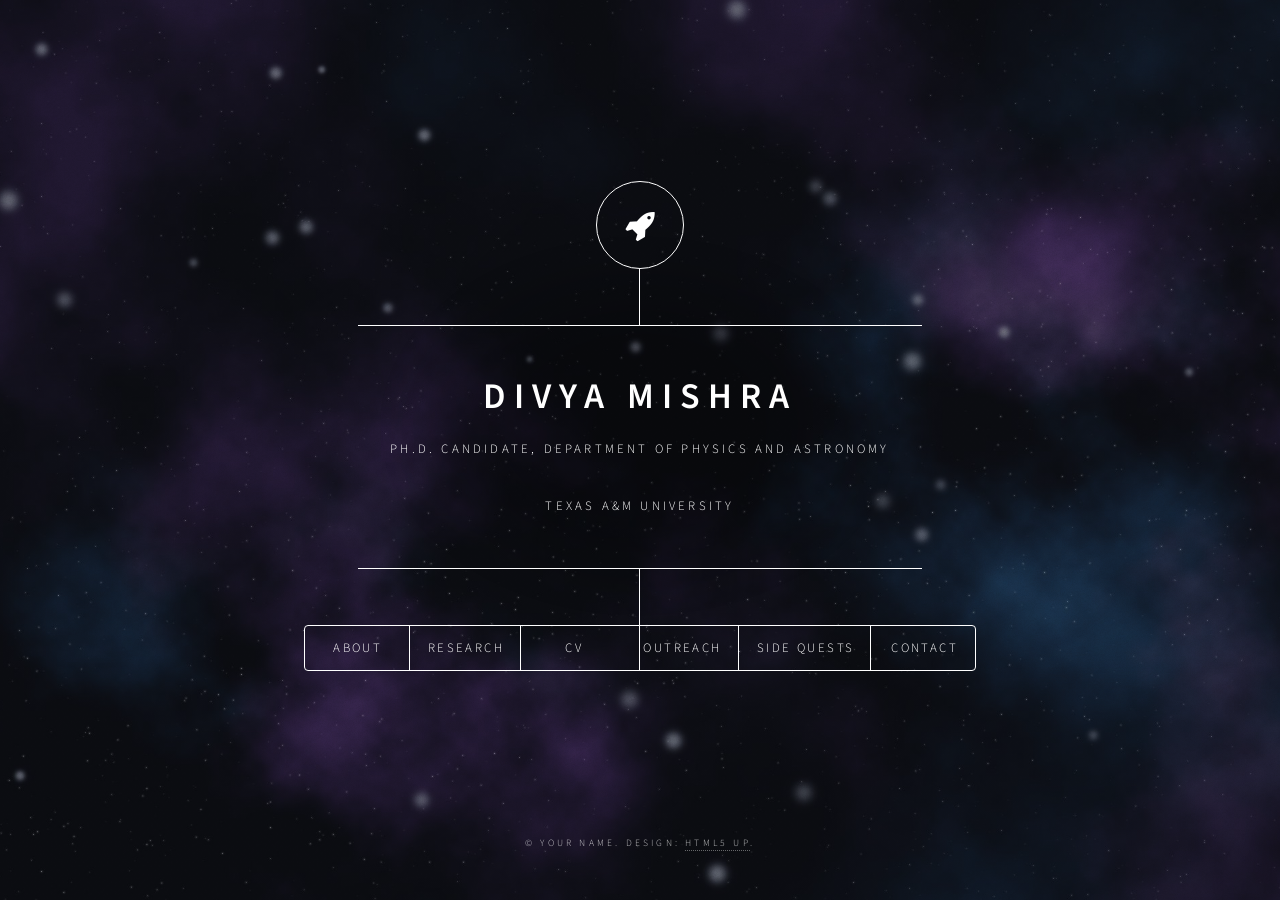
==== index.html @ e4198100 "Contact_update" ====
<!DOCTYPE HTML>
<!--
	Research website built on "Dimension" by HTML5 UP (html5up.net | @ajlkn)
	Free for personal and commercial use under the CCA 3.0 license (html5up.net/license)

	HOW TO EDIT THIS PAGE
	- Anything marked  EDIT  is placeholder text for you to replace.
	- Each tab (Intro, Research, CV, Community, Contact) is an <article> block below.
	- The "Hobby" button opens gallery.html (the photo page).
	- Background picture: images/bg.jpg  (replace with your own space photo, same name).
-->
<html lang="en">
	<head>
		<!-- EDIT: the name shown in the browser tab -->
		<title>Divya Mishra</title>
		<meta charset="utf-8" />
		<meta name="viewport" content="width=device-width, initial-scale=1, user-scalable=no" />
		<meta name="description" content="Personal research website of Divya" />
		<link rel="stylesheet" href="assets/css/main.css" />
		<link rel="stylesheet" href="assets/css/custom.css" />
		<noscript><link rel="stylesheet" href="assets/css/noscript.css" /></noscript>
	</head>
	<body class="is-preload">

		<!-- Wrapper -->
			<div id="wrapper">

				<!-- ============ FRONT PAGE ============ -->
					<header id="header">
						<div class="logo">
							<span class="icon fa-rocket"></span>
						</div>
						<div class="content">
							<div class="inner">
								<!-- EDIT: your name and your one line about you -->
								<h1>Divya Mishra</h1>
								<p>Ph.D. Candidate, Department of Physics and Astronomy</p>
								<p>Texas A&M University</p>
							</div>
						</div>
						<nav>
							<ul>
								<li><a href="#intro">About</a></li>
								<li><a href="#research">Research</a></li>
								<li><a href="files/Mishra_CV.pdf" target="_blank" rel="noopener">CV</a></li>
								<li><a href="#community">Outreach</a></li>
								<li><a href="gallery.html">Side Quests</a></li>
								<li><a href="#contact">Contact</a></li>
							</ul>
						</nav>
					</header>

				<!-- Main -->
					<div id="main">

						<!-- ============ TAB 1: INTRO / ABOUT ME ============ -->
							<article id="intro">
								<h2 class="major">About Me</h2>
								
								<span class="image main" style="max-width: 280px; margin: 0 auto 2rem auto;"><img src="images/49DE0490-AA3F-4551-A738-54E7BFB61BC6 2.jpg" alt="Divya Mishra" /></span>
								<p>Hi! I'm Divya. I'm an Astronomy graduate student at Texas A&amp;M University. My research interests include understanding
								the observational diversity in Type Ia supernovae and the role of magneric field in galaxy formation and evolution. 	
								<p>I did my undergraduate studies in electronics engineering from MMMUT, Gorakhpur in India. Outside of research, I have a wide range of interests.
								I’m a huge Formula 1 fan, especially for the engineering and strategy behind the sport. 
								I love spending time with my friends and doing a little bit of everything like watching movies and sports, 
								painting and reading, playing pickleball, exploring new cafes and breweries.
								I love going on hikes, and being in nature (which unfortuntely since I'm in texas, I get only few months
								to enjoy that). I also enjoy cooking new dishes and experimenting with recipes. 
								Photography is another passion of mine. A little glimpse into my life beyond research can be found 
								<a href="gallery.html">here</a> if you are curious.</p>
								<p>Take a look at my <a href="#research">research</a>, or <a href="#contact">get in touch</a>.</p>
							</article>

						<!-- ============ TAB 2: RESEARCH ============ -->
							<article id="research">
								<h2 class="major">Research</h2>
								<p>My research focuses on understanding the diversity of Type Ia Supernovae (SNe Ia) and the physical 
								mechanisms that drive their observed properties, with the broader goal of improving their reliability 
								as cosmological distance indicators. I am studying the diversity of SNe Ia using photometry, 
								spectroscopy, and spectropolarimetry, with 
						        particular interest in connecting their observed spectral and polarization signatures to the underlying 
								explosion physics and progenitor systems. </p>

								<p>I am also interested in studying the origin, structure, and evolution of magnetic fields in galaxies. Using optical polarimetry, 
								I aim to probe the large-scale magnetic field structure of nearby galaxies and investigate its connection to star formation, 
								interstellar dust, and the dynamical processes shaping galaxies.
								</p>

								<!-- One project. Copy this whole <div class="project"> block to add another. -->
								<div class="project">
							    <h3>Observational Properties of High-Velocity SN Ia</h3>
								<figure>
								<img src="images/3_days_comp_hv_nv_page-0001.jpg" style="max-width:100%; height:auto;">
								<figcaption>UV spectroscopy of HV SN Ia 2022hrs compared to other NV SNe Ia</figcaption>
								<figure style="margin-bottom:2rem;">
								</figure>
					
									<p>Type Ia supernovae (SNe Ia) show a lot of diversity. These could be phototmetric diversity and spectroscopic diversities.
										In the grand scheme of using SNe Ia as reliable cosmological indicators, understanding these diversities is crucial. My 
										research focuses on the spectroscopic diversity observed in SNe Ia, particularly the High-Velocity SNe Ia. 1 in every 4 
										SNe Ia is a HV SN Ia. The reason why we see HV Sne Ia is still an open question. Some of the leading theories include - different
										explosion mehanism, difference in mixing and optical depth effects, progenitor difference, or difference in the viewing angle.
										In my work I explored the HV SN Ia 2022hrs across the different wavelengths - from UV to NIR to explore their observational propertie 
										and compare witht he normal counterpart. Few highlights of our work are included in the plot below. HV SN Ia show a single deep 
										absorption feature around 2500 Angstrom while the NV Sne Ia show double absorption,  the bluer one attributed to a blend of Fe II and 
										Co II and the redderfrom Mg II and Fe II. Comparisons with Delayed Detonation model also shows a single absorption feature, attributed 
										solely from Mg II suggesting a lack of IGEs in the ejecta of HV SNe Ia compared to NV SNe Ia. In NIR, HV SNe Ia spectra shows an early 
										evolution compared to the NV SNe Ia which suggests difference in density structure and a faster evolution for HV SNe Ia. 
									
								
									</p>

									<figure>
									<img src="images/ddc15_+7.jpg" style="max-width:100%; height:auto;">
									<figcaption>Comparison with model</figcaption>
									<figure style="margin-bottom:2rem;">
									</figure>
								</div>

								<div class="project">
									<h3>Tracing the magnetic fields in M83 using optical polarimetry</h3>
									<figure>
									<img src="images/spitzer_11.png" style="max-width:100%; height:auto;">
									<figcaption>Optical polarization overlaid on spitzer 8 micron emission</figcaption>
									<figure style="margin-bottom:2rem;">
									</figure>
									
									<p>Magnetic fields are key drivers of galaxy evolution, star formation, gas mixing in halos and outflows, and the structure and dynamics 
										of the multiphase interstellar medium (ISM). Yet the origin and evolution of galactic magnetic fields remain one of the long-standing 
										questions in modern astrophysics. Magnetic fields are studied using different methods. Radio polarization traces the synchrotron emission,
										far-IR and submm trace thermal emission from aligned dust grains, and optical poalzraiztaion trace magnetic field through dichroic absorptin 
										from the dust grains aligned along the magnetic fields. Because the ISM is multiphase, each technique probes the magnetic field in a 
										different phase, so observations across all wavelengths are needed to build a complete, three-dimensional picture of galactic magnetic fields. 
										In this work, we use optical polarimetry to trace the magnetic field in M83, producing the most detailed optical polarization map of any 
										galaxy to date. By comparing our results with infrared and radio polarization, we demonstrate the value of optical polarimetry for 
										magnetic field studies.

									
									</p>

									<figure>
									<img src="images/angle_difference_histogram_masked.png" style="max-width:100%; height:auto;">
									<figcaption>Angle difference between optical, ir and rad polarization</figcaption>
									<figure style="margin-bottom:2rem;">
									</figure>
										
								</div>

								<!-- <h3 class="major">Publications</h3>
								<ol class="pubs">
									<li><strong>Your Name</strong>, Co-author A, Co-author B. “Title of the paper.” <em>Journal Name</em>, 2025. <a href="#">[PDF]</a> <a href="#">[DOI]</a></li>
									<li>Co-author A, <strong>Your Name</strong>. “Title of another paper.” <em>Conference Name</em>, 2024. <a href="#">[PDF]</a></li>
								</ol> -->

								<h3 class="major">Talks &amp; Posters</h3>
								<ul class="alt">
									<li>“Talk title,” Conference / Seminar Name, City, 2025</li>
									<li>“Poster title,” Meeting Name, City, 2024</li>
								</ul>
							</article>

						<!-- ============ TAB 3: CV ============ -->
							<!-- <article id="cv"> -->
								<!-- <h2 class="major">CV</h2> -->
								<!-- <ul class="actions"> -->
									<!-- Replace files/cv.pdf with your real CV (keep the same file name) -->
									<!-- <li><a href="files/Mishra_CV (3).pdf" target="_blank" rel="noopener">CV</a></li> -->
								<!-- </ul> -->

								<!-- <h3 class="major">Education</h3> -->
								<!-- <div class="cv-item"> -->
									<!-- <p class="when">2023 – present</p> -->
									<!-- <p><strong>Ph.D., Your Field</strong><br />Your University</p> -->
								<!-- </div> -->
								<!-- <div class="cv-item"> -->
									<!-- <p class="when">2019 – 2023</p> -->
									<!-- <p><strong>B.S., Your Field</strong><br />Previous University</p> -->
								<!-- </div> -->

								<!-- <h3 class="major">Experience</h3> -->
								<!-- <div class="cv-item"> -->
									<!-- <p class="when">2023 – present</p> -->
									<!-- <p><strong>Graduate Research Assistant</strong><br />Name of Lab, Your University</p> -->
								<!-- </div> -->
								<!-- <div class="cv-item"> -->
									<!-- <p class="when">Summer 2022</p> -->
									<!-- <p><strong>Research Intern</strong><br />Organization Name</p> -->
								<!-- </div> -->

								<!-- <h3 class="major">Awards</h3> -->
								<!-- <ul class="alt"> -->
									<!-- <li>Award or fellowship name, 2024</li> -->
									<!-- <li>Scholarship name, 2021</li> -->
								<!-- </ul> -->

								<!-- <h3 class="major">Skills</h3> -->
								<!-- <p>Python · R · MATLAB · LaTeX · (your lab techniques / tools)</p> -->
							<!-- </article> -->

						<!-- ============ TAB 4: COMMUNITY ============ -->
							<article id="community">
								<h2 class="major">Community</h2>
								<p> Astronomy </p>

								<div class="project">
									<h3>Outreach / Club / Organization Name</h3>
									<p class="meta">Role · 2023 – present</p>
									<p>What you do and the impact — e.g., organizing monthly stargazing nights for local high-school students.</p>
								</div>

								<div class="project">
									<h3>Mentoring or Volunteering</h3>
									<p class="meta">Role · 2021 – 2023</p>
									<p>What you do and the impact.</p>
								</div>

								<div class="project">
									<h3>Leadership / Service</h3>
									<p class="meta">Role · Year</p>
									<p>What you do and the impact.</p>
								</div>
							</article>

						<!-- ============ TAB 6: CONTACT ============ -->
							<article id="contact">
								<h2 class="major">Contact</h2>
								<!-- EDIT: your email and office -->
								<p>The best way to reach me is by email: <a href="mailto:dimi_24@tamu.edu">dimi_24@tamu.edu</a> 
									or <a href="divya2410mishra@gmail.com">divya2410mishra@gmail.com</a><br />
								Office: MIST M318, Mitchell Institute of Fundamental Physics and Astronomy, Texas A&M University</p>

								<!--
									This form works on GitHub Pages through Formspree (free):
									1) Sign up at formspree.io and create a form.
									2) Replace YOUR_FORM_ID below with the ID it gives you.
								-->
								<form method="post" action="https://formspree.io/f/YOUR_FORM_ID">
									<div class="fields">
										<div class="field half">
											<label for="name">Name</label>
											<input type="text" name="name" id="name" required />
										</div>
										<div class="field half">
											<label for="email">Email</label>
											<input type="email" name="email" id="email" required />
										</div>
										<div class="field">
											<label for="message">Message</label>
											<textarea name="message" id="message" rows="4" required></textarea>
										</div>
									</div>
									<ul class="actions">
										<li><input type="submit" value="Send Message" class="primary" /></li>
										<li><input type="reset" value="Reset" /></li>
									</ul>
								</form>

								<!-- EDIT: put your own links in place of the # signs. Delete any line you don't need. -->
								<ul class="icons">
									<li><a href="mailto:dimi_24@tamu.edu" class="icon fa-envelope"><span class="label">Email</span></a></li>
									<li><a href="https://scholar.google.com/citations?user=JLBzL8AAAAAJ&hl=en" class="icon fa-graduation-cap"><span class="label">Google Scholar</span></a></li>
									<li><a href="https://www.linkedin.com/in/divyamishra2410/" class="icon fa-linkedin"><span class="label">LinkedIn</span></a></li>
									<li><a href="https://github.com/Divya2410" class="icon fa-github"><span class="label">GitHub</span></a></li>
									<li><a href="https://www.instagram.com/mi.divya/" class="icon fa-instagram"><span class="label">Instagram</span></a></li>
								</ul>
							</article>

					</div>

				<!-- Footer -->
					<footer id="footer">
						<p class="copyright">&copy; Your Name. Design: <a href="https://html5up.net">HTML5 UP</a>.</p>
					</footer>

			</div>

		<!-- Background (the picture is images/bg.jpg) -->
			<div id="bg"></div>

		<!-- Scripts -->
			<script src="assets/js/jquery.min.js"></script>
			<script src="assets/js/browser.min.js"></script>
			<script src="assets/js/breakpoints.min.js"></script>
			<script src="assets/js/util.js"></script>
			<script src="assets/js/main.js"></script>

	</body>
</html>
---- assets/css/main.css ----
@import url(font-awesome.min.css);
@import url("https://fonts.googleapis.com/css?family=Source+Sans+Pro:300italic,600italic,300,600");

/*
	Dimension by HTML5 UP
	html5up.net | @ajlkn
	Free for personal and commercial use under the CCA 3.0 license (html5up.net/license)
*/

html, body, div, span, applet, object,
iframe, h1, h2, h3, h4, h5, h6, p, blockquote,
pre, a, abbr, acronym, address, big, cite,
code, del, dfn, em, img, ins, kbd, q, s, samp,
small, strike, strong, sub, sup, tt, var, b,
u, i, center, dl, dt, dd, ol, ul, li, fieldset,
form, label, legend, table, caption, tbody,
tfoot, thead, tr, th, td, article, aside,
canvas, details, embed, figure, figcaption,
footer, header, hgroup, menu, nav, output, ruby,
section, summary, time, mark, audio, video {
	margin: 0;
	padding: 0;
	border: 0;
	font-size: 100%;
	font: inherit;
	vertical-align: baseline;}

article, aside, details, figcaption, figure,
footer, header, hgroup, menu, nav, section {
	display: block;}

body {
	line-height: 1;
}

ol, ul {
	list-style: none;
}

blockquote, q {
	quotes: none;
}

	blockquote:before, blockquote:after, q:before, q:after {
		content: '';
		content: none;
	}

table {
	border-collapse: collapse;
	border-spacing: 0;
}

body {
	-webkit-text-size-adjust: none;
}

mark {
	background-color: transparent;
	color: inherit;
}

input::-moz-focus-inner {
	border: 0;
	padding: 0;
}

input, select, textarea {
	-moz-appearance: none;
	-webkit-appearance: none;
	-ms-appearance: none;
	appearance: none;
}

/* Basic */

	@-ms-viewport {
		width: device-width;
	}

	@media screen and (max-width: 480px) {

		html, body {
			min-width: 320px;
		}

	}

	html {
		box-sizing: border-box;
	}

	*, *:before, *:after {
		box-sizing: inherit;
	}

	body {
		background: #1b1f22;
	}

		body.is-preload *, body.is-preload *:before, body.is-preload *:after {
			-moz-animation: none !important;
			-webkit-animation: none !important;
			-ms-animation: none !important;
			animation: none !important;
			-moz-transition: none !important;
			-webkit-transition: none !important;
			-ms-transition: none !important;
			transition: none !important;
		}

/* Type */

	html {
		font-size: 16pt;
	}

		@media screen and (max-width: 1680px) {

			html {
				font-size: 12pt;
			}

		}

		@media screen and (max-width: 736px) {

			html {
				font-size: 11pt;
			}

		}

		@media screen and (max-width: 360px) {

			html {
				font-size: 10pt;
			}

		}

	body, input, select, textarea {
		color: #ffffff;
		font-family: "Source Sans Pro", sans-serif;
		font-weight: 300;
		font-size: 1rem;
		line-height: 1.65;
	}

	a {
		-moz-transition: color 0.2s ease-in-out, background-color 0.2s ease-in-out, border-bottom-color 0.2s ease-in-out;
		-webkit-transition: color 0.2s ease-in-out, background-color 0.2s ease-in-out, border-bottom-color 0.2s ease-in-out;
		-ms-transition: color 0.2s ease-in-out, background-color 0.2s ease-in-out, border-bottom-color 0.2s ease-in-out;
		transition: color 0.2s ease-in-out, background-color 0.2s ease-in-out, border-bottom-color 0.2s ease-in-out;
		border-bottom: dotted 1px rgba(255, 255, 255, 0.5);
		text-decoration: none;
		color: inherit;
	}

		a:hover {
			border-bottom-color: transparent;
		}

	strong, b {
		color: #ffffff;
		font-weight: 600;
	}

	em, i {
		font-style: italic;
	}

	p {
		margin: 0 0 2rem 0;
	}

	h1, h2, h3, h4, h5, h6 {
		color: #ffffff;
		font-weight: 600;
		line-height: 1.5;
		margin: 0 0 1rem 0;
		text-transform: uppercase;
		letter-spacing: 0.2rem;
	}

		h1 a, h2 a, h3 a, h4 a, h5 a, h6 a {
			color: inherit;
			text-decoration: none;
		}

		h1.major, h2.major, h3.major, h4.major, h5.major, h6.major {
			border-bottom: solid 1px #ffffff;
			width: -moz-max-content;
			width: -webkit-max-content;
			width: -ms-max-content;
			width: max-content;
			padding-bottom: 0.5rem;
			margin: 0 0 2rem 0;
		}

	h1 {
		font-size: 2.25rem;
		line-height: 1.3;
		letter-spacing: 0.5rem;
	}

	h2 {
		font-size: 1.5rem;
		line-height: 1.4;
		letter-spacing: 0.5rem;
	}

	h3 {
		font-size: 1rem;
	}

	h4 {
		font-size: 0.8rem;
	}

	h5 {
		font-size: 0.7rem;
	}

	h6 {
		font-size: 0.6rem;
	}

	@media screen and (max-width: 736px) {

		h1 {
			font-size: 1.75rem;
			line-height: 1.4;
		}

		h2 {
			font-size: 1.25em;
			line-height: 1.5;
		}

	}

	sub {
		font-size: 0.8rem;
		position: relative;
		top: 0.5rem;
	}

	sup {
		font-size: 0.8rem;
		position: relative;
		top: -0.5rem;
	}

	blockquote {
		border-left: solid 4px #ffffff;
		font-style: italic;
		margin: 0 0 2rem 0;
		padding: 0.5rem 0 0.5rem 2rem;
	}

	code {
		background: rgba(255, 255, 255, 0.075);
		border-radius: 4px;
		font-family: "Courier New", monospace;
		font-size: 0.9rem;
		margin: 0 0.25rem;
		padding: 0.25rem 0.65rem;
	}

	pre {
		-webkit-overflow-scrolling: touch;
		font-family: "Courier New", monospace;
		font-size: 0.9rem;
		margin: 0 0 2rem 0;
	}

		pre code {
			display: block;
			line-height: 1.75;
			padding: 1rem 1.5rem;
			overflow-x: auto;
		}

	hr {
		border: 0;
		border-bottom: solid 1px #ffffff;
		margin: 2.75rem 0;
	}

	.align-left {
		text-align: left;
	}

	.align-center {
		text-align: center;
	}

	.align-right {
		text-align: right;
	}

/* Form */

	form {
		margin: 0 0 2rem 0;
	}

		form > :last-child {
			margin-bottom: 0;
		}

		form > .fields {
			display: -moz-flex;
			display: -webkit-flex;
			display: -ms-flex;
			display: flex;
			-moz-flex-wrap: wrap;
			-webkit-flex-wrap: wrap;
			-ms-flex-wrap: wrap;
			flex-wrap: wrap;
			width: calc(100% + 3rem);
			margin: -1.5rem 0 2rem -1.5rem;
		}

			form > .fields > .field {
				-moz-flex-grow: 0;
				-webkit-flex-grow: 0;
				-ms-flex-grow: 0;
				flex-grow: 0;
				-moz-flex-shrink: 0;
				-webkit-flex-shrink: 0;
				-ms-flex-shrink: 0;
				flex-shrink: 0;
				padding: 1.5rem 0 0 1.5rem;
				width: calc(100% - 1.5rem);
			}

				form > .fields > .field.half {
					width: calc(50% - 0.75rem);
				}

				form > .fields > .field.third {
					width: calc(100%/3 - 0.5rem);
				}

				form > .fields > .field.quarter {
					width: calc(25% - 0.375rem);
				}

		@media screen and (max-width: 480px) {

			form > .fields {
				width: calc(100% + 3rem);
				margin: -1.5rem 0 2rem -1.5rem;
			}

				form > .fields > .field {
					padding: 1.5rem 0 0 1.5rem;
					width: calc(100% - 1.5rem);
				}

					form > .fields > .field.half {
						width: calc(100% - 1.5rem);
					}

					form > .fields > .field.third {
						width: calc(100% - 1.5rem);
					}

					form > .fields > .field.quarter {
						width: calc(100% - 1.5rem);
					}

		}

	label {
		color: #ffffff;
		display: block;
		font-size: 0.8rem;
		font-weight: 300;
		letter-spacing: 0.2rem;
		line-height: 1.5;
		margin: 0 0 1rem 0;
		text-transform: uppercase;
	}

	input[type="text"],
	input[type="password"],
	input[type="email"],
	input[type="tel"],
	select,
	textarea {
		-moz-appearance: none;
		-webkit-appearance: none;
		-ms-appearance: none;
		appearance: none;
		-moz-transition: border-color 0.2s ease-in-out, box-shadow 0.2s ease-in-out, background-color 0.2s ease-in-out;
		-webkit-transition: border-color 0.2s ease-in-out, box-shadow 0.2s ease-in-out, background-color 0.2s ease-in-out;
		-ms-transition: border-color 0.2s ease-in-out, box-shadow 0.2s ease-in-out, background-color 0.2s ease-in-out;
		transition: border-color 0.2s ease-in-out, box-shadow 0.2s ease-in-out, background-color 0.2s ease-in-out;
		background-color: transparent;
		border-radius: 4px;
		border: solid 1px #ffffff;
		color: inherit;
		display: block;
		outline: 0;
		padding: 0 1rem;
		text-decoration: none;
		width: 100%;
	}

		input[type="text"]:invalid,
		input[type="password"]:invalid,
		input[type="email"]:invalid,
		input[type="tel"]:invalid,
		select:invalid,
		textarea:invalid {
			box-shadow: none;
		}

		input[type="text"]:focus,
		input[type="password"]:focus,
		input[type="email"]:focus,
		input[type="tel"]:focus,
		select:focus,
		textarea:focus {
			background: rgba(255, 255, 255, 0.075);
			border-color: #ffffff;
			box-shadow: 0 0 0 1px #ffffff;
		}

	select {
		background-image: url("data:image/svg+xml;charset=utf8,%3Csvg xmlns='http://www.w3.org/2000/svg' width='40' height='40' preserveAspectRatio='none' viewBox='0 0 40 40'%3E%3Cpath d='M9.4,12.3l10.4,10.4l10.4-10.4c0.2-0.2,0.5-0.4,0.9-0.4c0.3,0,0.6,0.1,0.9,0.4l3.3,3.3c0.2,0.2,0.4,0.5,0.4,0.9 c0,0.4-0.1,0.6-0.4,0.9L20.7,31.9c-0.2,0.2-0.5,0.4-0.9,0.4c-0.3,0-0.6-0.1-0.9-0.4L4.3,17.3c-0.2-0.2-0.4-0.5-0.4-0.9 c0-0.4,0.1-0.6,0.4-0.9l3.3-3.3c0.2-0.2,0.5-0.4,0.9-0.4S9.1,12.1,9.4,12.3z' fill='%23ffffff' /%3E%3C/svg%3E");
		background-size: 1.25rem;
		background-repeat: no-repeat;
		background-position: calc(100% - 1rem) center;
		height: 2.75rem;
		padding-right: 2.75rem;
		text-overflow: ellipsis;
	}

		select option {
			color: #ffffff;
			background: #1b1f22;
		}

		select:focus::-ms-value {
			background-color: transparent;
		}

		select::-ms-expand {
			display: none;
		}

	input[type="text"],
	input[type="password"],
	input[type="email"],
	select {
		height: 2.75rem;
	}

	textarea {
		padding: 0.75rem 1rem;
	}

	input[type="checkbox"],
	input[type="radio"] {
		-moz-appearance: none;
		-webkit-appearance: none;
		-ms-appearance: none;
		appearance: none;
		display: block;
		float: left;
		margin-right: -2rem;
		opacity: 0;
		width: 1rem;
		z-index: -1;
	}

		input[type="checkbox"] + label,
		input[type="radio"] + label {
			text-decoration: none;
			-moz-user-select: none;
			-webkit-user-select: none;
			-ms-user-select: none;
			user-select: none;
			color: #ffffff;
			cursor: pointer;
			display: inline-block;
			font-size: 0.8rem;
			font-weight: 300;
			margin: 0 0 0.5rem 0;
			padding-left: 2.65rem;
			padding-right: 0.75rem;
			position: relative;
		}

			input[type="checkbox"] + label:before,
			input[type="radio"] + label:before {
				-moz-osx-font-smoothing: grayscale;
				-webkit-font-smoothing: antialiased;
				font-family: FontAwesome;
				font-style: normal;
				font-weight: normal;
				text-transform: none !important;
			}

			input[type="checkbox"] + label:before,
			input[type="radio"] + label:before {
				-moz-transition: border-color 0.2s ease-in-out, box-shadow 0.2s ease-in-out, background-color 0.2s ease-in-out;
				-webkit-transition: border-color 0.2s ease-in-out, box-shadow 0.2s ease-in-out, background-color 0.2s ease-in-out;
				-ms-transition: border-color 0.2s ease-in-out, box-shadow 0.2s ease-in-out, background-color 0.2s ease-in-out;
				transition: border-color 0.2s ease-in-out, box-shadow 0.2s ease-in-out, background-color 0.2s ease-in-out;
				border-radius: 4px;
				border: solid 1px #ffffff;
				content: '';
				display: inline-block;
				height: 1.65rem;
				left: 0;
				line-height: calc(1.58125rem + 0em);
				position: absolute;
				text-align: center;
				top: -0.125rem;
				width: 1.65rem;
			}

		input[type="checkbox"]:checked + label:before,
		input[type="radio"]:checked + label:before {
			background: #ffffff !important;
			border-color: #ffffff !important;
			color: #1b1f22;
			content: '\f00c';
		}

		input[type="checkbox"]:focus + label:before,
		input[type="radio"]:focus + label:before {
			background: rgba(255, 255, 255, 0.075);
			border-color: #ffffff;
			box-shadow: 0 0 0 1px #ffffff;
		}

	input[type="checkbox"] + label:before {
		border-radius: 4px;
	}

	input[type="radio"] + label:before {
		border-radius: 100%;
	}

	::-webkit-input-placeholder {
		color: rgba(255, 255, 255, 0.5) !important;
		opacity: 1.0;
	}

	:-moz-placeholder {
		color: rgba(255, 255, 255, 0.5) !important;
		opacity: 1.0;
	}

	::-moz-placeholder {
		color: rgba(255, 255, 255, 0.5) !important;
		opacity: 1.0;
	}

	:-ms-input-placeholder {
		color: rgba(255, 255, 255, 0.5) !important;
		opacity: 1.0;
	}

	.formerize-placeholder {
		color: rgba(255, 255, 255, 0.5) !important;
		opacity: 1.0;
	}

/* Box */

	.box {
		border-radius: 4px;
		border: solid 1px #ffffff;
		margin-bottom: 2rem;
		padding: 1.5em;
	}

		.box > :last-child,
		.box > :last-child > :last-child,
		.box > :last-child > :last-child > :last-child {
			margin-bottom: 0;
		}

		.box.alt {
			border: 0;
			border-radius: 0;
			padding: 0;
		}

/* Icon */

	.icon {
		text-decoration: none;
		border-bottom: none;
		position: relative;
	}

		.icon:before {
			-moz-osx-font-smoothing: grayscale;
			-webkit-font-smoothing: antialiased;
			font-family: FontAwesome;
			font-style: normal;
			font-weight: normal;
			text-transform: none !important;
		}

		.icon > .label {
			display: none;
		}

/* Image */

	.image {
		border-radius: 4px;
		border: 0;
		display: inline-block;
		position: relative;
	}

		.image:before {
			pointer-events: none;
			background-image: url("../../images/overlay.png");
			background-color: rgba(19, 21, 25, 0.5);
			border-radius: 4px;
			content: '';
			display: block;
			height: 100%;
			left: 0;
			opacity: 0.5;
			position: absolute;
			top: 0;
			width: 100%;
		}

		.image img {
			border-radius: 4px;
			display: block;
		}

		.image.left, .image.right {
			max-width: 40%;
		}

			.image.left img, .image.right img {
				width: 100%;
			}

		.image.left {
			float: left;
			padding: 0 1.5em 1em 0;
			top: 0.25em;
		}

		.image.right {
			float: right;
			padding: 0 0 1em 1.5em;
			top: 0.25em;
		}

		.image.fit {
			display: block;
			margin: 0 0 2rem 0;
			width: 100%;
		}

			.image.fit img {
				width: 100%;
			}

		.image.main {
			display: block;
			margin: 2.5rem 0;
			width: 100%;
		}

			.image.main img {
				width: 100%;
			}

		@media screen and (max-width: 736px) {

			.image.main {
				margin: 2rem 0;
			}

		}

		@media screen and (max-width: 480px) {

			.image.main {
				margin: 1.5rem 0;
			}

		}

/* List */

	ol {
		list-style: decimal;
		margin: 0 0 2rem 0;
		padding-left: 1.25em;
	}

		ol li {
			padding-left: 0.25em;
		}

	ul {
		list-style: disc;
		margin: 0 0 2rem 0;
		padding-left: 1em;
	}

		ul li {
			padding-left: 0.5em;
		}

		ul.alt {
			list-style: none;
			padding-left: 0;
		}

			ul.alt li {
				border-top: solid 1px #ffffff;
				padding: 0.5em 0;
			}

				ul.alt li:first-child {
					border-top: 0;
					padding-top: 0;
				}

	dl {
		margin: 0 0 2rem 0;
	}

		dl dt {
			display: block;
			font-weight: 600;
			margin: 0 0 1rem 0;
		}

		dl dd {
			margin-left: 2rem;
		}

/* Actions */

	ul.actions {
		display: -moz-flex;
		display: -webkit-flex;
		display: -ms-flex;
		display: flex;
		cursor: default;
		list-style: none;
		margin-left: -1rem;
		padding-left: 0;
	}

		ul.actions li {
			padding: 0 0 0 1rem;
			vertical-align: middle;
		}

		ul.actions.special {
			-moz-justify-content: center;
			-webkit-justify-content: center;
			-ms-justify-content: center;
			justify-content: center;
			width: 100%;
			margin-left: 0;
		}

			ul.actions.special li:first-child {
				padding-left: 0;
			}

		ul.actions.stacked {
			-moz-flex-direction: column;
			-webkit-flex-direction: column;
			-ms-flex-direction: column;
			flex-direction: column;
			margin-left: 0;
		}

			ul.actions.stacked li {
				padding: 1.3rem 0 0 0;
			}

				ul.actions.stacked li:first-child {
					padding-top: 0;
				}

		ul.actions.fit {
			width: calc(100% + 1rem);
		}

			ul.actions.fit li {
				-moz-flex-grow: 1;
				-webkit-flex-grow: 1;
				-ms-flex-grow: 1;
				flex-grow: 1;
				-moz-flex-shrink: 1;
				-webkit-flex-shrink: 1;
				-ms-flex-shrink: 1;
				flex-shrink: 1;
				width: 100%;
			}

				ul.actions.fit li > * {
					width: 100%;
				}

			ul.actions.fit.stacked {
				width: 100%;
			}

		@media screen and (max-width: 480px) {

			ul.actions:not(.fixed) {
				-moz-flex-direction: column;
				-webkit-flex-direction: column;
				-ms-flex-direction: column;
				flex-direction: column;
				margin-left: 0;
				width: 100% !important;
			}

				ul.actions:not(.fixed) li {
					-moz-flex-grow: 1;
					-webkit-flex-grow: 1;
					-ms-flex-grow: 1;
					flex-grow: 1;
					-moz-flex-shrink: 1;
					-webkit-flex-shrink: 1;
					-ms-flex-shrink: 1;
					flex-shrink: 1;
					padding: 1rem 0 0 0;
					text-align: center;
					width: 100%;
				}

					ul.actions:not(.fixed) li > * {
						width: 100%;
					}

					ul.actions:not(.fixed) li:first-child {
						padding-top: 0;
					}

					ul.actions:not(.fixed) li input[type="submit"],
					ul.actions:not(.fixed) li input[type="reset"],
					ul.actions:not(.fixed) li input[type="button"],
					ul.actions:not(.fixed) li button,
					ul.actions:not(.fixed) li .button {
						width: 100%;
					}

						ul.actions:not(.fixed) li input[type="submit"].icon:before,
						ul.actions:not(.fixed) li input[type="reset"].icon:before,
						ul.actions:not(.fixed) li input[type="button"].icon:before,
						ul.actions:not(.fixed) li button.icon:before,
						ul.actions:not(.fixed) li .button.icon:before {
							margin-left: -0.5em;
						}

		}

/* Icons */

	ul.icons {
		cursor: default;
		list-style: none;
		padding-left: 0;
	}

		ul.icons li {
			display: inline-block;
			padding: 0 0.75em 0 0;
		}

			ul.icons li:last-child {
				padding-right: 0;
			}

			ul.icons li a {
				border-radius: 100%;
				box-shadow: inset 0 0 0 1px #ffffff;
				display: inline-block;
				height: 2.25rem;
				line-height: 2.25rem;
				text-align: center;
				width: 2.25rem;
			}

				ul.icons li a:hover {
					background-color: rgba(255, 255, 255, 0.075);
				}

				ul.icons li a:active {
					background-color: rgba(255, 255, 255, 0.175);
				}

/* Table */

	.table-wrapper {
		-webkit-overflow-scrolling: touch;
		overflow-x: auto;
	}

	table {
		margin: 0 0 2rem 0;
		width: 100%;
	}

		table tbody tr {
			border: solid 1px #ffffff;
			border-left: 0;
			border-right: 0;
		}

			table tbody tr:nth-child(2n + 1) {
				background-color: rgba(255, 255, 255, 0.075);
			}

		table td {
			padding: 0.75em 0.75em;
		}

		table th {
			color: #ffffff;
			font-size: 0.9em;
			font-weight: 600;
			padding: 0 0.75em 0.75em 0.75em;
			text-align: left;
		}

		table thead {
			border-bottom: solid 2px #ffffff;
		}

		table tfoot {
			border-top: solid 2px #ffffff;
		}

		table.alt {
			border-collapse: separate;
		}

			table.alt tbody tr td {
				border: solid 1px #ffffff;
				border-left-width: 0;
				border-top-width: 0;
			}

				table.alt tbody tr td:first-child {
					border-left-width: 1px;
				}

			table.alt tbody tr:first-child td {
				border-top-width: 1px;
			}

			table.alt thead {
				border-bottom: 0;
			}

			table.alt tfoot {
				border-top: 0;
			}

/* Button */

	input[type="submit"],
	input[type="reset"],
	input[type="button"],
	button,
	.button {
		-moz-appearance: none;
		-webkit-appearance: none;
		-ms-appearance: none;
		appearance: none;
		-moz-transition: background-color 0.2s ease-in-out, color 0.2s ease-in-out;
		-webkit-transition: background-color 0.2s ease-in-out, color 0.2s ease-in-out;
		-ms-transition: background-color 0.2s ease-in-out, color 0.2s ease-in-out;
		transition: background-color 0.2s ease-in-out, color 0.2s ease-in-out;
		background-color: transparent;
		border-radius: 4px;
		border: 0;
		box-shadow: inset 0 0 0 1px #ffffff;
		color: #ffffff !important;
		cursor: pointer;
		display: inline-block;
		font-size: 0.8rem;
		font-weight: 300;
		height: 2.75rem;
		letter-spacing: 0.2rem;
		line-height: 2.75rem;
		outline: 0;
		padding: 0 1.25rem 0 1.35rem;
		text-align: center;
		text-decoration: none;
		text-transform: uppercase;
		white-space: nowrap;
	}

		input[type="submit"]:hover,
		input[type="reset"]:hover,
		input[type="button"]:hover,
		button:hover,
		.button:hover {
			background-color: rgba(255, 255, 255, 0.075);
		}

		input[type="submit"]:active,
		input[type="reset"]:active,
		input[type="button"]:active,
		button:active,
		.button:active {
			background-color: rgba(255, 255, 255, 0.175);
		}

		input[type="submit"].icon:before,
		input[type="reset"].icon:before,
		input[type="button"].icon:before,
		button.icon:before,
		.button.icon:before {
			margin-right: 0.5em;
		}

		input[type="submit"].fit,
		input[type="reset"].fit,
		input[type="button"].fit,
		button.fit,
		.button.fit {
			width: 100%;
		}

		input[type="submit"].small,
		input[type="reset"].small,
		input[type="button"].small,
		button.small,
		.button.small {
			font-size: 0.6rem;
			height: 2.0625rem;
			line-height: 2.0625rem;
		}

		input[type="submit"].primary,
		input[type="reset"].primary,
		input[type="button"].primary,
		button.primary,
		.button.primary {
			background-color: #ffffff;
			color: #1b1f22 !important;
			font-weight: 600;
		}

		input[type="submit"].disabled, input[type="submit"]:disabled,
		input[type="reset"].disabled,
		input[type="reset"]:disabled,
		input[type="button"].disabled,
		input[type="button"]:disabled,
		button.disabled,
		button:disabled,
		.button.disabled,
		.button:disabled {
			pointer-events: none;
			cursor: default;
			opacity: 0.25;
		}

	input[type="submit"],
	input[type="reset"],
	input[type="button"],
	button {
		line-height: calc(2.75rem - 2px);
	}

/* BG */

	#bg {
		-moz-transform: scale(1.0);
		-webkit-transform: scale(1.0);
		-ms-transform: scale(1.0);
		transform: scale(1.0);
		-webkit-backface-visibility: hidden;
		position: fixed;
		top: 0;
		left: 0;
		width: 100%;
		height: 100vh;
		z-index: 1;
	}

		#bg:before, #bg:after {
			content: '';
			display: block;
			position: absolute;
			top: 0;
			left: 0;
			width: 100%;
			height: 100%;
		}

		#bg:before {
			-moz-transition: background-color 2.5s ease-in-out;
			-webkit-transition: background-color 2.5s ease-in-out;
			-ms-transition: background-color 2.5s ease-in-out;
			transition: background-color 2.5s ease-in-out;
			-moz-transition-delay: 0.75s;
			-webkit-transition-delay: 0.75s;
			-ms-transition-delay: 0.75s;
			transition-delay: 0.75s;
			background-image: linear-gradient(to top, rgba(19, 21, 25, 0.5), rgba(19, 21, 25, 0.5)), url("../../images/overlay.png");
			background-size: auto, 256px 256px;
			background-position: center, center;
			background-repeat: no-repeat, repeat;
			z-index: 2;
		}

		#bg:after {
			-moz-transform: scale(1.125);
			-webkit-transform: scale(1.125);
			-ms-transform: scale(1.125);
			transform: scale(1.125);
			-moz-transition: -moz-transform 0.325s ease-in-out, -moz-filter 0.325s ease-in-out;
			-webkit-transition: -webkit-transform 0.325s ease-in-out, -webkit-filter 0.325s ease-in-out;
			-ms-transition: -ms-transform 0.325s ease-in-out, -ms-filter 0.325s ease-in-out;
			transition: transform 0.325s ease-in-out, filter 0.325s ease-in-out;
			background-image: url("../../images/bg.jpg");
			background-position: center;
			background-size: cover;
			background-repeat: no-repeat;
			z-index: 1;
		}

		body.is-article-visible #bg:after {
			-moz-transform: scale(1.0825);
			-webkit-transform: scale(1.0825);
			-ms-transform: scale(1.0825);
			transform: scale(1.0825);
			-moz-filter: blur(0.2rem);
			-webkit-filter: blur(0.2rem);
			-ms-filter: blur(0.2rem);
			filter: blur(0.2rem);
		}

		body.is-preload #bg:before {
			background-color: #000000;
		}

/* Wrapper */

	#wrapper {
		display: -moz-flex;
		display: -webkit-flex;
		display: -ms-flex;
		display: flex;
		-moz-flex-direction: column;
		-webkit-flex-direction: column;
		-ms-flex-direction: column;
		flex-direction: column;
		-moz-align-items: center;
		-webkit-align-items: center;
		-ms-align-items: center;
		align-items: center;
		-moz-justify-content: space-between;
		-webkit-justify-content: space-between;
		-ms-justify-content: space-between;
		justify-content: space-between;
		position: relative;
		min-height: 100vh;
		width: 100%;
		padding: 4rem 2rem;
		z-index: 3;
	}

		#wrapper:before {
			content: '';
			display: block;
		}

		@media screen and (max-width: 1680px) {

			#wrapper {
				padding: 3rem 2rem;
			}

		}

		@media screen and (max-width: 736px) {

			#wrapper {
				padding: 2rem 1rem;
			}

		}

		@media screen and (max-width: 480px) {

			#wrapper {
				padding: 1rem;
			}

		}

/* Header */

	#header {
		display: -moz-flex;
		display: -webkit-flex;
		display: -ms-flex;
		display: flex;
		-moz-flex-direction: column;
		-webkit-flex-direction: column;
		-ms-flex-direction: column;
		flex-direction: column;
		-moz-align-items: center;
		-webkit-align-items: center;
		-ms-align-items: center;
		align-items: center;
		-moz-transition: -moz-transform 0.325s ease-in-out, -moz-filter 0.325s ease-in-out, opacity 0.325s ease-in-out;
		-webkit-transition: -webkit-transform 0.325s ease-in-out, -webkit-filter 0.325s ease-in-out, opacity 0.325s ease-in-out;
		-ms-transition: -ms-transform 0.325s ease-in-out, -ms-filter 0.325s ease-in-out, opacity 0.325s ease-in-out;
		transition: transform 0.325s ease-in-out, filter 0.325s ease-in-out, opacity 0.325s ease-in-out;
		background-image: -moz-radial-gradient(rgba(0, 0, 0, 0.25) 25%, rgba(0, 0, 0, 0) 55%);
		background-image: -webkit-radial-gradient(rgba(0, 0, 0, 0.25) 25%, rgba(0, 0, 0, 0) 55%);
		background-image: -ms-radial-gradient(rgba(0, 0, 0, 0.25) 25%, rgba(0, 0, 0, 0) 55%);
		background-image: radial-gradient(rgba(0, 0, 0, 0.25) 25%, rgba(0, 0, 0, 0) 55%);
		max-width: 100%;
		text-align: center;
	}

		#header > * {
			-moz-transition: opacity 0.325s ease-in-out;
			-webkit-transition: opacity 0.325s ease-in-out;
			-ms-transition: opacity 0.325s ease-in-out;
			transition: opacity 0.325s ease-in-out;
			position: relative;
			margin-top: 3.5rem;
		}

			#header > *:before {
				content: '';
				display: block;
				position: absolute;
				top: calc(-3.5rem - 1px);
				left: calc(50% - 1px);
				width: 1px;
				height: calc(3.5rem + 1px);
				background: #ffffff;
			}

		#header > :first-child {
			margin-top: 0;
		}

			#header > :first-child:before {
				display: none;
			}

		#header .logo {
			width: 5.5rem;
			height: 5.5rem;
			line-height: 5.5rem;
			border: solid 1px #ffffff;
			border-radius: 100%;
		}

			#header .logo .icon:before {
				font-size: 2rem;
			}

		#header .content {
			border-style: solid;
			border-color: #ffffff;
			border-top-width: 1px;
			border-bottom-width: 1px;
			max-width: 100%;
		}

			#header .content .inner {
				-moz-transition: max-height 0.75s ease, padding 0.75s ease, opacity 0.325s ease-in-out;
				-webkit-transition: max-height 0.75s ease, padding 0.75s ease, opacity 0.325s ease-in-out;
				-ms-transition: max-height 0.75s ease, padding 0.75s ease, opacity 0.325s ease-in-out;
				transition: max-height 0.75s ease, padding 0.75s ease, opacity 0.325s ease-in-out;
				-moz-transition-delay: 0.25s;
				-webkit-transition-delay: 0.25s;
				-ms-transition-delay: 0.25s;
				transition-delay: 0.25s;
				padding: 3rem 2rem;
				max-height: 40rem;
				overflow: hidden;
			}

				#header .content .inner > :last-child {
					margin-bottom: 0;
				}

			#header .content p {
				text-transform: uppercase;
				letter-spacing: 0.2rem;
				font-size: 0.8rem;
				line-height: 2;
			}

		#header nav ul {
			display: -moz-flex;
			display: -webkit-flex;
			display: -ms-flex;
			display: flex;
			margin-bottom: 0;
			list-style: none;
			padding-left: 0;
			border: solid 1px #ffffff;
			border-radius: 4px;
		}

			#header nav ul li {
				padding-left: 0;
				border-left: solid 1px #ffffff;
			}

				#header nav ul li:first-child {
					border-left: 0;
				}

				#header nav ul li a {
					display: block;
					min-width: 7.5rem;
					height: 2.75rem;
					line-height: 2.75rem;
					padding: 0 1.25rem 0 1.45rem;
					text-transform: uppercase;
					letter-spacing: 0.2rem;
					font-size: 0.8rem;
					border-bottom: 0;
				}

					#header nav ul li a:hover {
						background-color: rgba(255, 255, 255, 0.075);
					}

					#header nav ul li a:active {
						background-color: rgba(255, 255, 255, 0.175);
					}

		#header nav.use-middle:after {
			content: '';
			display: block;
			position: absolute;
			top: 0;
			left: calc(50% - 1px);
			width: 1px;
			height: 100%;
			background: #ffffff;
		}

		#header nav.use-middle ul li.is-middle {
			border-left: 0;
		}

		body.is-article-visible #header {
			-moz-transform: scale(0.95);
			-webkit-transform: scale(0.95);
			-ms-transform: scale(0.95);
			transform: scale(0.95);
			-moz-filter: blur(0.1rem);
			-webkit-filter: blur(0.1rem);
			-ms-filter: blur(0.1rem);
			filter: blur(0.1rem);
			opacity: 0;
		}

		body.is-preload #header {
			-moz-filter: blur(0.125rem);
			-webkit-filter: blur(0.125rem);
			-ms-filter: blur(0.125rem);
			filter: blur(0.125rem);
		}

			body.is-preload #header > * {
				opacity: 0;
			}

			body.is-preload #header .content .inner {
				max-height: 0;
				padding-top: 0;
				padding-bottom: 0;
				opacity: 0;
			}

		@media screen and (max-width: 980px) {

			#header .content p br {
				display: none;
			}

		}

		@media screen and (max-width: 736px) {

			#header > * {
				margin-top: 2rem;
			}

				#header > *:before {
					top: calc(-2rem - 1px);
					height: calc(2rem + 1px);
				}

			#header .logo {
				width: 4.75rem;
				height: 4.75rem;
				line-height: 4.75rem;
			}

				#header .logo .icon:before {
					font-size: 1.75rem;
				}

			#header .content .inner {
				padding: 2.5rem 1rem;
			}

			#header .content p {
				line-height: 1.875;
			}

		}

		@media screen and (max-width: 480px) {

			#header {
				padding: 1.5rem 0;
			}

				#header .content .inner {
					padding: 2.5rem 0;
				}

				#header nav ul {
					-moz-flex-direction: column;
					-webkit-flex-direction: column;
					-ms-flex-direction: column;
					flex-direction: column;
					min-width: 10rem;
					max-width: 100%;
				}

					#header nav ul li {
						border-left: 0;
						border-top: solid 1px #ffffff;
					}

						#header nav ul li:first-child {
							border-top: 0;
						}

						#header nav ul li a {
							height: 3rem;
							line-height: 3rem;
							min-width: 0;
							width: 100%;
						}

				#header nav.use-middle:after {
					display: none;
				}

		}

/* Main */

	#main {
		-moz-flex-grow: 1;
		-webkit-flex-grow: 1;
		-ms-flex-grow: 1;
		flex-grow: 1;
		-moz-flex-shrink: 1;
		-webkit-flex-shrink: 1;
		-ms-flex-shrink: 1;
		flex-shrink: 1;
		display: -moz-flex;
		display: -webkit-flex;
		display: -ms-flex;
		display: flex;
		-moz-align-items: center;
		-webkit-align-items: center;
		-ms-align-items: center;
		align-items: center;
		-moz-justify-content: center;
		-webkit-justify-content: center;
		-ms-justify-content: center;
		justify-content: center;
		-moz-flex-direction: column;
		-webkit-flex-direction: column;
		-ms-flex-direction: column;
		flex-direction: column;
		position: relative;
		max-width: 100%;
		z-index: 3;
	}

		#main article {
			-moz-transform: translateY(0.25rem);
			-webkit-transform: translateY(0.25rem);
			-ms-transform: translateY(0.25rem);
			transform: translateY(0.25rem);
			-moz-transition: opacity 0.325s ease-in-out, -moz-transform 0.325s ease-in-out;
			-webkit-transition: opacity 0.325s ease-in-out, -webkit-transform 0.325s ease-in-out;
			-ms-transition: opacity 0.325s ease-in-out, -ms-transform 0.325s ease-in-out;
			transition: opacity 0.325s ease-in-out, transform 0.325s ease-in-out;
			padding: 4.5rem 2.5rem 1.5rem 2.5rem ;
			position: relative;
			width: 40rem;
			max-width: 100%;
			background-color: rgba(27, 31, 34, 0.85);
			border-radius: 4px;
			opacity: 0;
		}

			#main article.active {
				-moz-transform: translateY(0);
				-webkit-transform: translateY(0);
				-ms-transform: translateY(0);
				transform: translateY(0);
				opacity: 1;
			}

			#main article .close {
				display: block;
				position: absolute;
				top: 0;
				right: 0;
				width: 4rem;
				height: 4rem;
				cursor: pointer;
				text-indent: 4rem;
				overflow: hidden;
				white-space: nowrap;
			}

				#main article .close:before {
					-moz-transition: background-color 0.2s ease-in-out;
					-webkit-transition: background-color 0.2s ease-in-out;
					-ms-transition: background-color 0.2s ease-in-out;
					transition: background-color 0.2s ease-in-out;
					content: '';
					display: block;
					position: absolute;
					top: 0.75rem;
					left: 0.75rem;
					width: 2.5rem;
					height: 2.5rem;
					border-radius: 100%;
					background-position: center;
					background-image: url("data:image/svg+xml;charset=utf8,%3Csvg xmlns='http://www.w3.org/2000/svg' xmlns:xlink='http://www.w3.org/1999/xlink' width='20px' height='20px' viewBox='0 0 20 20' zoomAndPan='disable'%3E%3Cstyle%3Eline %7B stroke: %23ffffff%3B stroke-width: 1%3B %7D%3C/style%3E%3Cline x1='2' y1='2' x2='18' y2='18' /%3E%3Cline x1='18' y1='2' x2='2' y2='18' /%3E%3C/svg%3E");
					background-size: 20px 20px;
					background-repeat: no-repeat;
				}

				#main article .close:hover:before {
					background-color: rgba(255, 255, 255, 0.075);
				}

				#main article .close:active:before {
					background-color: rgba(255, 255, 255, 0.175);
				}

		@media screen and (max-width: 736px) {

			#main article {
				padding: 3.5rem 2rem 0.5rem 2rem ;
			}

				#main article .close:before {
					top: 0.875rem;
					left: 0.875rem;
					width: 2.25rem;
					height: 2.25rem;
					background-size: 14px 14px;
				}

		}

		@media screen and (max-width: 480px) {

			#main article {
				padding: 3rem 1.5rem 0.5rem 1.5rem ;
			}

		}

/* Footer */

	#footer {
		-moz-transition: -moz-transform 0.325s ease-in-out, -moz-filter 0.325s ease-in-out, opacity 0.325s ease-in-out;
		-webkit-transition: -webkit-transform 0.325s ease-in-out, -webkit-filter 0.325s ease-in-out, opacity 0.325s ease-in-out;
		-ms-transition: -ms-transform 0.325s ease-in-out, -ms-filter 0.325s ease-in-out, opacity 0.325s ease-in-out;
		transition: transform 0.325s ease-in-out, filter 0.325s ease-in-out, opacity 0.325s ease-in-out;
		width: 100%;
		max-width: 100%;
		margin-top: 2rem;
		text-align: center;
	}

		#footer .copyright {
			letter-spacing: 0.2rem;
			font-size: 0.6rem;
			opacity: 0.75;
			margin-bottom: 0;
			text-transform: uppercase;
		}

		body.is-article-visible #footer {
			-moz-transform: scale(0.95);
			-webkit-transform: scale(0.95);
			-ms-transform: scale(0.95);
			transform: scale(0.95);
			-moz-filter: blur(0.1rem);
			-webkit-filter: blur(0.1rem);
			-ms-filter: blur(0.1rem);
			filter: blur(0.1rem);
			opacity: 0;
		}

		body.is-preload #footer {
			opacity: 0;
		}
---- assets/css/custom.css ----
/*
	Custom additions for the research site (on top of Dimension's main.css).
	Safe to edit. Nothing here needs to change for normal content updates.
*/

/* --- Six-button navigation: tighter so it fits on one row on desktop --- */
#header nav ul li a {
	min-width: 6.5rem;
	padding: 0 1rem 0 1.15rem;
	letter-spacing: 0.15rem;
	text-align: center;
}

/* Tablets: show the six buttons as a neat 3 x 2 grid */
@media screen and (min-width: 481px) and (max-width: 980px) {
	#header nav ul {
		display: grid;
		grid-template-columns: repeat(3, 1fr);
	}
	#header nav ul li {
		border-left: solid 1px #ffffff;
		border-top: solid 1px #ffffff;
	}
	#header nav ul li:nth-child(3n+1) { border-left: 0; }
	#header nav ul li:nth-child(-n+3) { border-top: 0; }
	#header nav.use-middle:after { display: none; }
}

/* --- Research / Community project blocks --- */
#main article .project {
	margin: 0 0 2rem 0;
	padding-left: 1.25rem;
	border-left: solid 2px rgba(255, 255, 255, 0.35);
}
#main article .project h3 {
	margin-bottom: 0.25rem;
}
#main article .meta,
#main article .cv-item .when {
	font-size: 0.8rem;
	letter-spacing: 0.1rem;
	text-transform: uppercase;
	opacity: 0.7;
	margin-bottom: 0.5rem;
}

/* --- Publications list --- */
#main article ol.pubs li {
	margin-bottom: 0.9rem;
	line-height: 1.6;
}

/* --- CV rows: date on the left, details on the right --- */
#main article .cv-item {
	display: grid;
	grid-template-columns: 9rem 1fr;
	gap: 1rem;
	margin-bottom: 1rem;
}
#main article .cv-item p { margin: 0; }
#main article .cv-item .when { padding-top: 0.2rem; }

@media screen and (max-width: 480px) {
	#main article .cv-item {
		grid-template-columns: 1fr;
		gap: 0.1rem;
	}
}
---- assets/css/noscript.css ----
/*
	Dimension by HTML5 UP
	html5up.net | @ajlkn
	Free for personal and commercial use under the CCA 3.0 license (html5up.net/license)
*/

/* BG */

	body.is-preload #bg:before {
		background-color: transparent;
	}

/* Header */

	body.is-preload #header {
		-moz-filter: none;
		-webkit-filter: none;
		-ms-filter: none;
		filter: none;
	}

		body.is-preload #header > * {
			opacity: 1;
		}

		body.is-preload #header .content .inner {
			max-height: none;
			padding: 3rem 2rem;
			opacity: 1;
		}

/* Main */

	#main article {
		opacity: 1;
		margin: 4rem 0 0 0;
	}
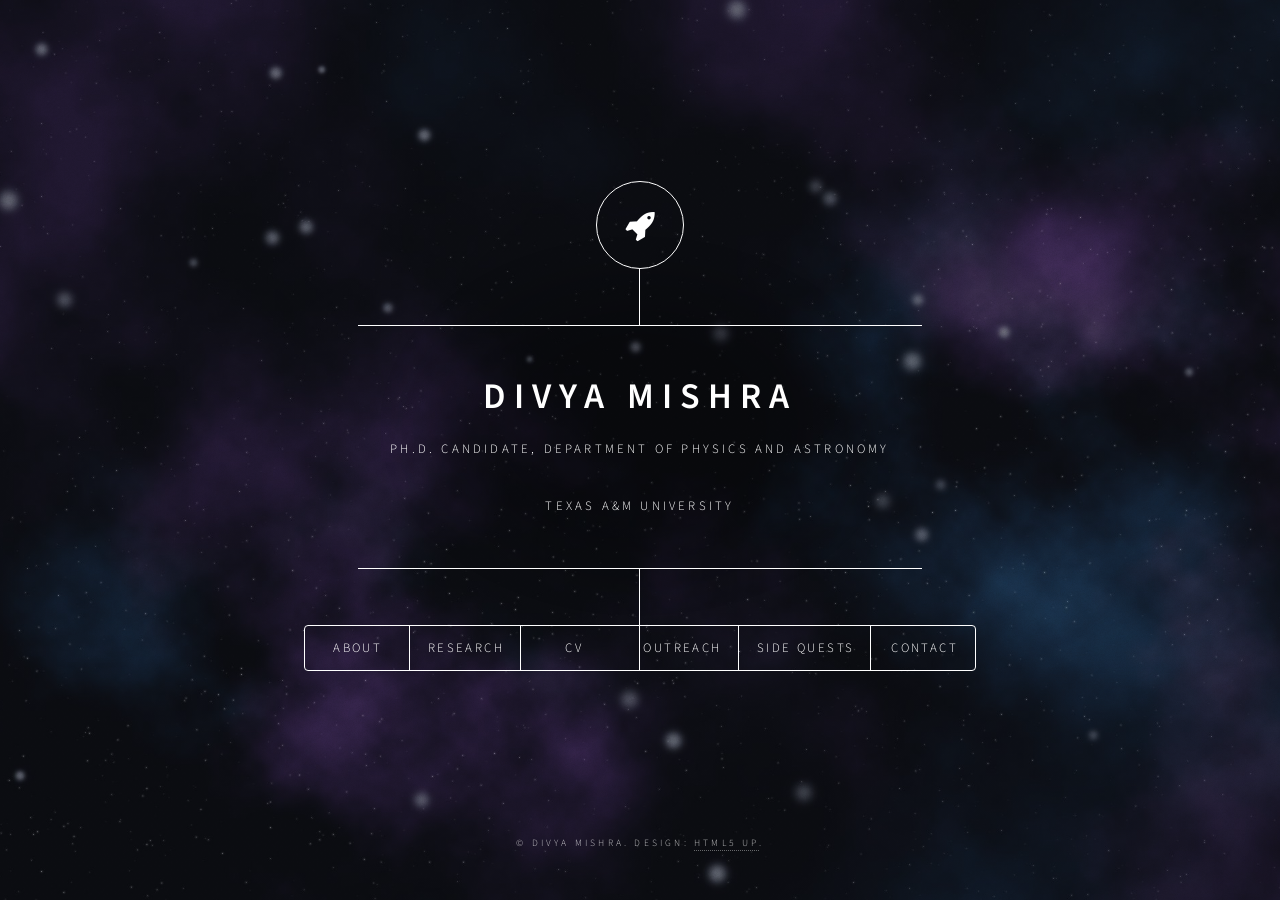
==== commit 9e3421dc: "Update index.html" ====
--- a/index.html
+++ b/index.html
@@ -86,7 +86,35 @@
 								interstellar dust, and the dynamical processes shaping galaxies.
 								</p>
 
-								<!-- One project. Copy this whole <div class="project"> block to add another. -->
+								
+								<div class="project">
+									<h3>Tracing the magnetic fields in M83 using optical polarimetry</h3>
+									<figure>
+									<img src="images/spitzer_11.png" style="max-width:100%; height:auto;">
+									<figcaption>Optical polarization overlaid on spitzer 8 micron emission</figcaption>
+									<figure style="margin-bottom:2rem;">
+									</figure>
+									
+									<p>Magnetic fields are key drivers of galaxy evolution, star formation, gas mixing in halos and outflows, and the structure and dynamics 
+										of the multiphase interstellar medium (ISM). Yet the origin and evolution of galactic magnetic fields remain one of the long-standing 
+										questions in modern astrophysics. Magnetic fields are studied using different methods. Radio polarization traces the synchrotron emission,
+										far-IR and submm trace thermal emission from aligned dust grains, and optical poalzraiztaion trace magnetic field through dichroic absorptin 
+										from the dust grains aligned along the magnetic fields. Because the ISM is multiphase, each technique probes the magnetic field in a 
+										different phase, so observations across all wavelengths are needed to build a complete, three-dimensional picture of galactic magnetic fields. 
+										In this work, we use optical polarimetry to trace the magnetic field in M83, producing the most detailed optical polarization map of any 
+										galaxy to date. By comparing our results with infrared and radio polarization, we demonstrate the value of optical polarimetry for 
+										magnetic field studies.
+
+									
+									</p>
+
+									<!-- <figure> -->
+									<!-- <img src="images/angle_difference_histogram_masked.png" style="max-width:100%; height:auto;"> -->
+									<!-- <figcaption>Angle difference between optical, ir and rad polarization</figcaption> -->
+									<!-- <figure style="margin-bottom:2rem;"> -->
+									<!-- </figure> -->
+										
+								</div>
 								<div class="project">
 							    <h3>Observational Properties of High-Velocity SN Ia</h3>
 								<figure>
@@ -110,40 +138,11 @@
 								
 									</p>
 
-									<figure>
-									<img src="images/ddc15_+7.jpg" style="max-width:100%; height:auto;">
-									<figcaption>Comparison with model</figcaption>
-									<figure style="margin-bottom:2rem;">
-									</figure>
-								</div>
-
-								<div class="project">
-									<h3>Tracing the magnetic fields in M83 using optical polarimetry</h3>
-									<figure>
-									<img src="images/spitzer_11.png" style="max-width:100%; height:auto;">
-									<figcaption>Optical polarization overlaid on spitzer 8 micron emission</figcaption>
-									<figure style="margin-bottom:2rem;">
-									</figure>
-									
-									<p>Magnetic fields are key drivers of galaxy evolution, star formation, gas mixing in halos and outflows, and the structure and dynamics 
-										of the multiphase interstellar medium (ISM). Yet the origin and evolution of galactic magnetic fields remain one of the long-standing 
-										questions in modern astrophysics. Magnetic fields are studied using different methods. Radio polarization traces the synchrotron emission,
-										far-IR and submm trace thermal emission from aligned dust grains, and optical poalzraiztaion trace magnetic field through dichroic absorptin 
-										from the dust grains aligned along the magnetic fields. Because the ISM is multiphase, each technique probes the magnetic field in a 
-										different phase, so observations across all wavelengths are needed to build a complete, three-dimensional picture of galactic magnetic fields. 
-										In this work, we use optical polarimetry to trace the magnetic field in M83, producing the most detailed optical polarization map of any 
-										galaxy to date. By comparing our results with infrared and radio polarization, we demonstrate the value of optical polarimetry for 
-										magnetic field studies.
-
-									
-									</p>
-
-									<figure>
-									<img src="images/angle_difference_histogram_masked.png" style="max-width:100%; height:auto;">
-									<figcaption>Angle difference between optical, ir and rad polarization</figcaption>
-									<figure style="margin-bottom:2rem;">
-									</figure>
-										
+									<!-- <figure> -->
+									<!-- <img src="images/ddc15_+7.jpg" style="max-width:100%; height:auto;"> -->
+									<!-- <figcaption>Comparison with model</figcaption> -->
+									<!-- <figure style="margin-bottom:2rem;"> -->
+									<!-- </figure> -->
 								</div>
 
 								<!-- <h3 class="major">Publications</h3>
@@ -226,8 +225,9 @@
 								<h2 class="major">Contact</h2>
 								<!-- EDIT: your email and office -->
 								<p>The best way to reach me is by email: <a href="mailto:dimi_24@tamu.edu">dimi_24@tamu.edu</a> 
-									or <a href="divya2410mishra@gmail.com">divya2410mishra@gmail.com</a><br />
-								Office: MIST M318, Mitchell Institute of Fundamental Physics and Astronomy, Texas A&M University</p>
+								<br />
+								Office: MIST M318, Mitchell Institute of Fundamental Physics and Astronomy,  <br />
+									Texas A&M University</p>
 
 								<!--
 									This form works on GitHub Pages through Formspree (free):
@@ -269,7 +269,7 @@
 
 				<!-- Footer -->
 					<footer id="footer">
-						<p class="copyright">&copy; Your Name. Design: <a href="https://html5up.net">HTML5 UP</a>.</p>
+						<p class="copyright">&copy; Divya Mishra. Design: <a href="https://html5up.net">HTML5 UP</a>.</p>
 					</footer>
 
 			</div>
